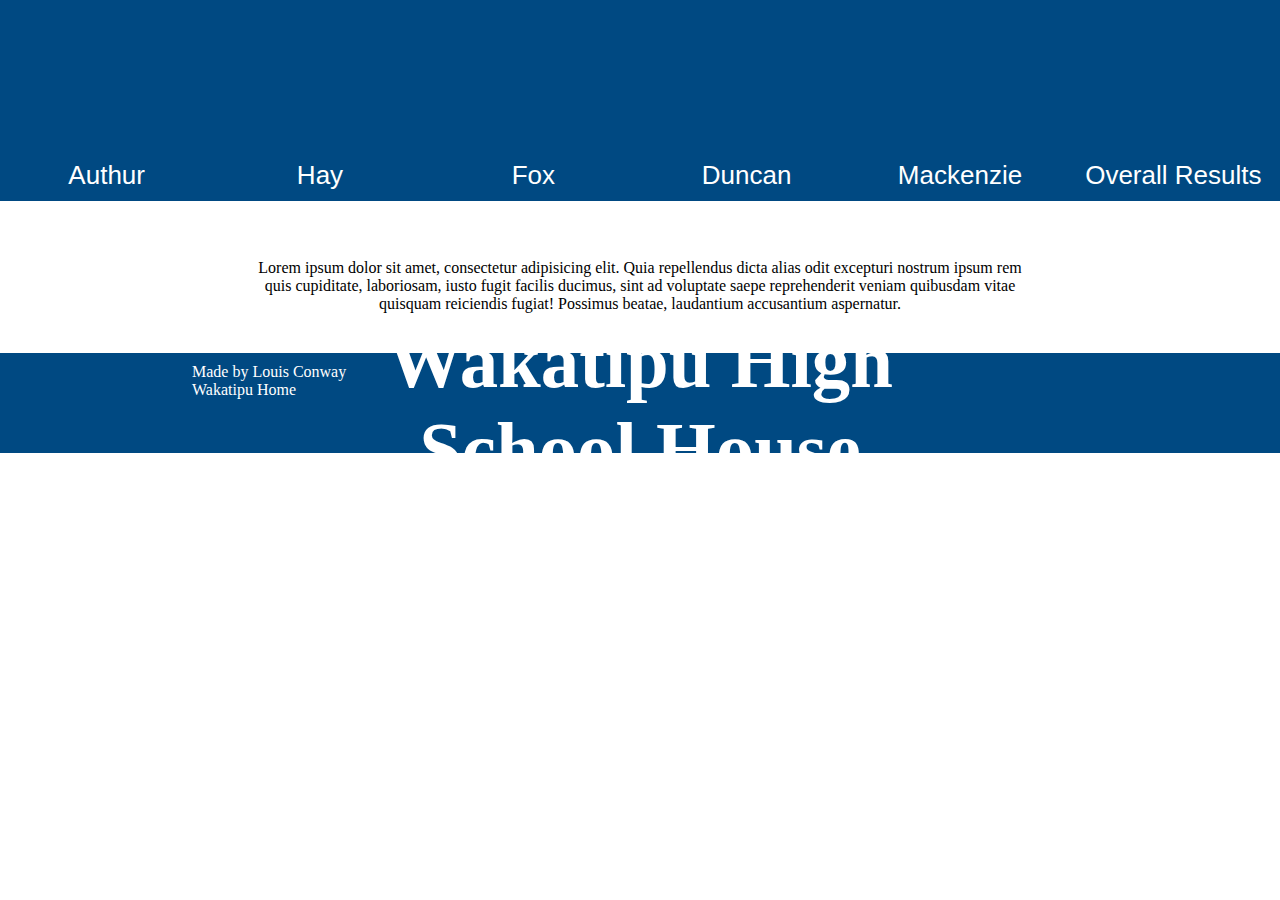
==== index.html @ 6da182ad "Update all id, class and other names to reflect camelcase not anything else. Also have added footer " ====
<!DOCTYPE html>
<html lang="en">
<head>
  <meta charset="UTF-8">
  <meta name="viewport" content="width=device-width, initial-scale=1.0">
  <meta http-equiv="X-UA-Compatible" content="ie=edge">
  <title>Home Page</title>
  <link rel="stylesheet" href="style.css">
</head>

<body>

  <div class="logo">
    <div class="logoZone">
      <a href="index.html">
        <img src="img/logo.png" alt="">
      </a>
    </div>
  </div>

  <nav>
    <button type="button" onclick="pageSelection(2)"  class="linkTag">Authur</button>
    <button type="button" onclick="pageSelection(3)" class="linkTag">Hay</button>
    <button type="button" onclick="pageSelection(5)" class="linkTag">Fox</button>
    <button type="button" onclick="pageSelection(1)" class="linkTag">Duncan</button>
    <button type="button" onclick="pageSelection(4)"  class="linkTag">Mackenzie</button>
    <button onclick="redirrectOverall()" type="button" class="linkTag">Overall Results</button>
  </nav>


  <div class="hero">
    <h1 class="heroText">Wakatipu High School House Results</h1>
    <img class="bgImg" src="img/bg-img.jpeg" alt="">
  </div>

  <div class="mainText">
    <p>Lorem ipsum dolor sit amet, consectetur adipisicing elit. Quia repellendus dicta alias odit excepturi nostrum ipsum rem quis cupiditate, laboriosam, iusto fugit facilis ducimus, sint ad voluptate saepe reprehenderit veniam quibusdam vitae quisquam reiciendis fugiat! Possimus beatae, laudantium accusantium aspernatur.</p>
  </div>

  <footer>

    <div class="footerBoundry">
      <p>Made by Louis Conway</p>
      <a class="linkTag" href="http://www.wakatipu.school.nz">Wakatipu Home</a>
    </div>

  </footer>

</body>
<script src="script.js" ></script>
</html>
---- style.css ----
:root {
  --textPrimary: #ffffff;
  --textSecounday: #000000;
  --mainBackground: #004982;
  --secBackground: #ffffff;
  --header: #ffd522;

}

* {
  margin: 0px;
  padding: 0px;

}

body {
  width: 100%;
  background: var(--secBackground);
}

.hero{
  width: 100%;
  margin: 0 auto;
}

.logo {
  width: 100%;
  height: 150px;
  background-color: var(--mainBackground);
}

.logoZone {
  padding-top: 30px;
  width: 10%;
  margin: 0 auto;
}

.logoZone img {
  width: 100px;

}

.heroText {
  text-align: center;
  color: white;
  font-size: 6vw;
  position: absolute;
  top: 50%;
  left: 50%;
  transform: translate(-50%, -50%);
}

.bgImg{
  max-width: 100%;
  height: auto;
}

nav {
  display: grid;
  grid-template-columns: repeat(6, 1fr);
  grid-auto-rows: auto;
  align-items: center;
  text-align: center;
  background-color: var(--mainBackground);
  color: white;
}

nav button {
  border: none;
  font-size: 26px;
  padding: 10px;
  color: white;
  background-color: var(--mainBackground);
}

nav button:hover {
  cursor: pointer;
  background-color: gold;
}



.linkTag {
  text-decoration: inherit;
  color: inherit;
  cursor: auto;
}

.mainText {
  text-align: center;
  width: 60%;
  margin: 0 auto;
  padding: 40px;
  background-color: var(--secBackground);
  color: var(--textSecounday);
}



.linkTag {
  text-decoration: inherit;
  color: inherit;
  cursor: auto;

}

.hero2 {
  background: var(--header);
  width: 100%;
  height: 200px;

}

.heroText2 {
  text-align: center;
  width: 30%;
  margin: 0 auto;
  color: white;
  padding-top: 30px;

}

.pg2-hero-text h1 {
  padding: 10px;
  font-size: 40px;
}

.houseHeader {
  color: var(--textSecounday);
}


.splitZone {
  display: grid;
  grid-template-columns: repeat(2, 1fr);
}

.splitLeft {
  background-color: var(--secBackground);
  height: 200px;
  width: auto;
}

.splitLeft h1 {
  text-align: center;
  font-size: 30pt;
  padding-top: 20px;
}

.splitRight h1 {
  text-align: center;
  font-size: 30pt;
  padding-top: 20px;
}

.splitLeft p {
  padding: 10px;
  text-align: left;
  color: var(--textSecounday);
}

.splitRight p {
  padding: 10px;
  text-align: left;
  color: var(textSecounday);
}

.splitRight {
  background-color: var(--secBackground);
  height: 200px;
  width: auto;
}

.footerBoundry{
  width: 70%;
  margin: 0 auto;
  padding: 10px;
}

.leaderboard {
  width: 60%;
  margin: 0 auto;
}

.leaderboardPlacing {
  width: 100%;
  padding: 10px;
  margin: 0, auto;
  text-align: left;
}



.leaderboardHeader {
  width: 100%;
  margin: 0, auto;
  padding-top: 10px;
  padding-bottom: 20px;
  text-align: center;
}


footer {
  height: 100px;
  width: 100%;
  background-color: var(--mainBackground);
  color: var(--textPrimary);

}

.splitZone p {
  font-size: 15px;

}

/* Media */


@media only screen and (max-width: 600px) {


  .logo-zone img {
    width: 60px;
  }




.logo {
  height: 20%;
}

  nav {
    display: block;
    text-align: center;
    padding: 20px;

  }

  nav button {
    font-size: 10px;
    padding: 5px;
    font-size: 15px;
    display: block;
    text-align: center;
    margin: 0 auto;
}
  .main-text {
    font-size: 12px;
  }
  .hero-text {
    font-size: 25px;
    padding-bottom: 170px;
  }


  .pg2-hero-text h1 {
    font-size: 30px;
  }
  .pg2-hero-text p {
    font-size: 15px;
    text-align: center;
    width: 70%;
    margin: 0 auto;

  }

  .split-section h1 {
    font-size: 25px; }

  }

  .leaderboard-header {
    font-size: 25px;
    text-align: center;
  }

.leaderboard-placing {
  font-size: 15px;

}

  @media only screen and (max-width: 375px) {

    .logo {
      display: none;
    }

    nav {
      display: block;
      text-align: center;
      padding: 20px;

    }

    nav button {
      font-size: 10px;
      padding: 5px;
      font-size: 15px;
      display: block;
      text-align: center;
      margin: 0 auto;
  }
    .main-text {
      font-size: 12px;
    }
    .hero-text {
      font-size: 25px;
      padding-bottom: 225px;
    }

    .pg2-hero-text h1 {
      font-size: 30px;
    }
    .pg2-hero-text p {
      font-size: 15px;
      text-align: center;
      width: 70%;
      margin: 0 auto;

    }

    .split-section h1 {
      font-size: 25px; }

    }
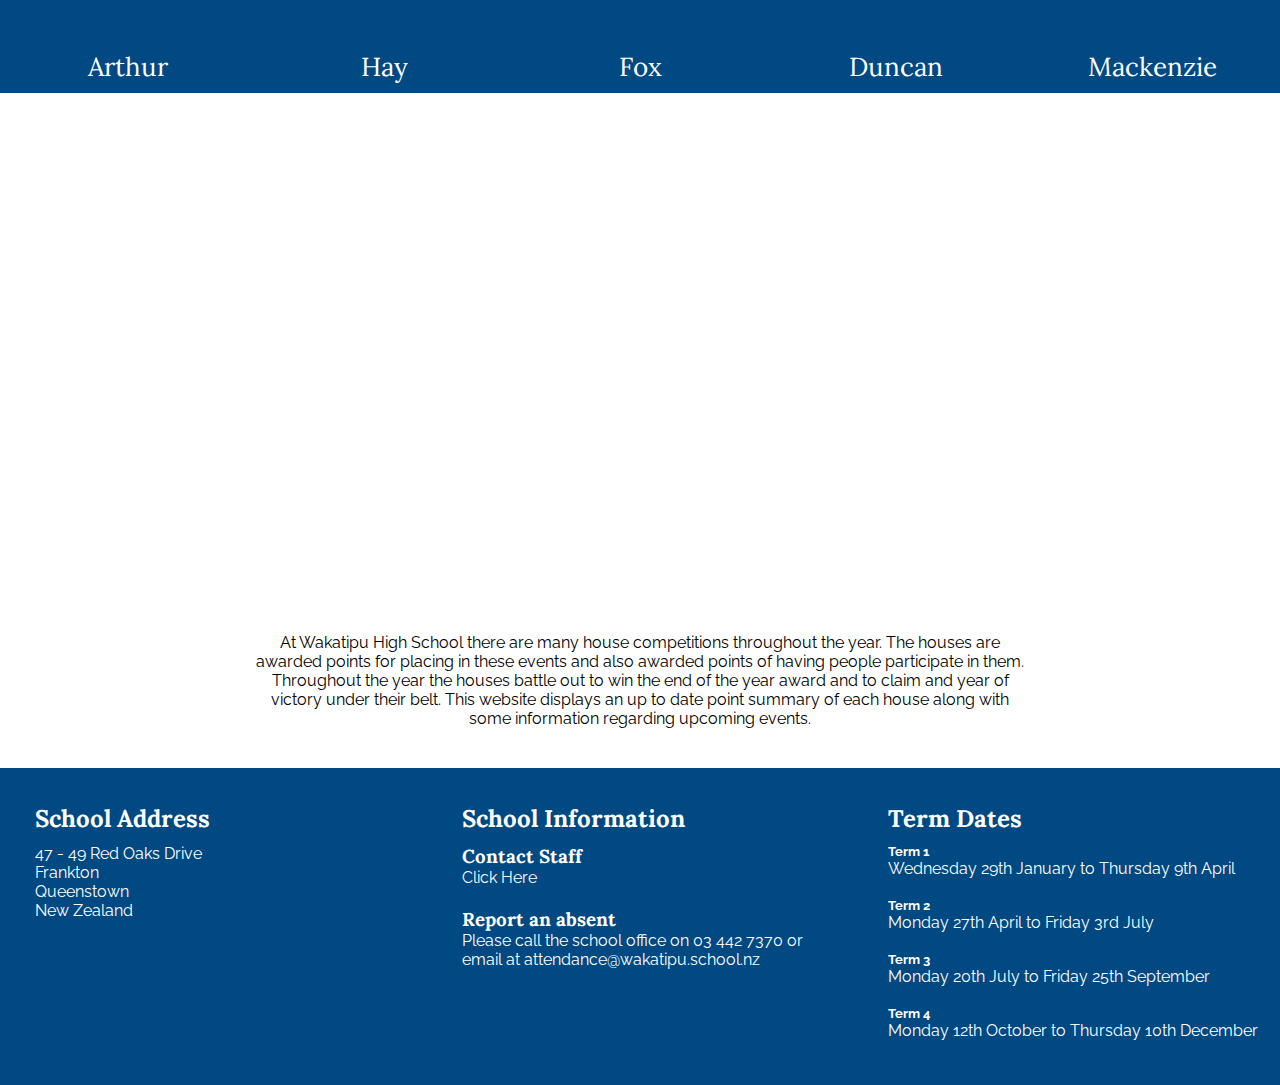
==== commit b2dde0e7: "final commit" ====
--- a/index.html
+++ b/index.html
@@ -9,43 +9,86 @@
 </head>
 
 <body>
-
+<!-- Logo Section -->
   <div class="logo">
-    <div class="logoZone">
-      <a href="index.html">
-        <img src="img/logo.png" alt="">
-      </a>
-    </div>
+    <a href="index.html">
+      <img class="pureLogo"src="img/logo.png" alt="">
+    </a>
+    <a href="index.html">
+      <img class="logoBare" src="img/barelogo.png" alt="">
+    </a>
   </div>
 
+<!-- Naviagtion Elements -->
   <nav>
-    <button type="button" onclick="pageSelection(2)"  class="linkTag">Authur</button>
+    <button type="button" onclick="pageSelection(2)"  class="linkTag">Arthur</button>
     <button type="button" onclick="pageSelection(3)" class="linkTag">Hay</button>
     <button type="button" onclick="pageSelection(5)" class="linkTag">Fox</button>
     <button type="button" onclick="pageSelection(1)" class="linkTag">Duncan</button>
     <button type="button" onclick="pageSelection(4)"  class="linkTag">Mackenzie</button>
-    <button onclick="redirrectOverall()" type="button" class="linkTag">Overall Results</button>
   </nav>
 
-
+<!-- Main hero image class -->
   <div class="hero">
     <h1 class="heroText">Wakatipu High School House Results</h1>
-    <img class="bgImg" src="img/bg-img.jpeg" alt="">
   </div>
 
+<!-- Main text block -->
   <div class="mainText">
-    <p>Lorem ipsum dolor sit amet, consectetur adipisicing elit. Quia repellendus dicta alias odit excepturi nostrum ipsum rem quis cupiditate, laboriosam, iusto fugit facilis ducimus, sint ad voluptate saepe reprehenderit veniam quibusdam vitae quisquam reiciendis fugiat! Possimus beatae, laudantium accusantium aspernatur.</p>
+    <p>At Wakatipu High School there are many house competitions throughout the year. The houses are awarded points for placing in these events and also awarded points of having people participate in them. Throughout the year the houses battle out to win the end of the year award and to claim and year of victory under their belt. This website displays an up to date point summary of each house along with some information regarding upcoming events.</p>
   </div>
 
-  <footer>
+  <!-- Footer -->
+    <footer>
+      <div class="address">
+        <h2>School Address</h2>
+        <div class="box">
+          <p>47 - 49 Red Oaks Drive</p>
+          <p>Frankton</p>
+          <p>Queenstown</p>
+          <p>New Zealand</p>
+        </div>
+      </div>
 
-    <div class="footerBoundry">
-      <p>Made by Louis Conway</p>
-      <a class="linkTag" href="http://www.wakatipu.school.nz">Wakatipu Home</a>
-    </div>
+      <div class="schoolInfo">
+        <h2>School Information</h2>
 
-  </footer>
+        <div class="box">
+          <h3>Contact Staff</h3>
+          <a class="linkTag" href="http://www.wakatipu.school.nz/our-staff.html">Click Here</a>
+        </div>
 
+        <div class="box">
+          <h3>Report an absent</h3>
+          <p>Please call the school office on 03 442 7370 or email at attendance@wakatipu.school.nz</p>
+        </div>
+      </div>
+
+      <div class="termDates">
+        <h2>Term Dates</h2>
+
+        <div class="box">
+          <h5>Term 1</h5>
+          <p>Wednesday 29th January to Thursday 9th April</p>
+        </div>
+
+        <div class="box">
+          <h5>Term 2</h5>
+          <p>Monday 27th April to Friday 3rd July </p>
+        </div>
+
+        <div class="box">
+          <h5>Term 3</h5>
+          <p>Monday 20th July to Friday 25th September</p>
+        </div>
+
+        <div class="box">
+          <h5>Term 4</h5>
+          <p>Monday 12th October to Thursday 10th December</p>
+        </div>
+
+      </div>
+    </footer>
 </body>
 <script src="script.js" ></script>
 </html>
--- a/style.css
+++ b/style.css
@@ -1,63 +1,52 @@
+@import url('https://fonts.googleapis.com/css?family=Lora|Raleway&display=swap');
+
+/*
+
+font-family: 'Raleway', sans-serif;
+font-family: 'Lora', serif; */
+
 :root {
   --textPrimary: #ffffff;
   --textSecounday: #000000;
   --mainBackground: #004982;
   --secBackground: #ffffff;
   --header: #ffd522;
-
-}
+  --grey: #bebebe;
+}
+
+/* Defult Info */
 
 * {
   margin: 0px;
   padding: 0px;
 
 }
-
+/* Body */
 body {
   width: 100%;
   background: var(--secBackground);
 }
 
-.hero{
-  width: 100%;
-  margin: 0 auto;
-}
-
+/* Logo */
 .logo {
-  width: 100%;
-  height: 150px;
   background-color: var(--mainBackground);
 }
 
-.logoZone {
-  padding-top: 30px;
-  width: 10%;
-  margin: 0 auto;
-}
-
-.logoZone img {
-  width: 100px;
-
-}
-
-.heroText {
-  text-align: center;
-  color: white;
-  font-size: 6vw;
-  position: absolute;
-  top: 50%;
-  left: 50%;
-  transform: translate(-50%, -50%);
-}
-
-.bgImg{
-  max-width: 100%;
-  height: auto;
-}
-
+.pureLogo {
+  display: block;
+  margin: 0 auto;
+  width: 110px;
+  padding: 20px;
+}
+
+.logoBare {
+  display: none;
+}
+
+/* Navigation  */
 nav {
   display: grid;
-  grid-template-columns: repeat(6, 1fr);
+  grid-template-columns: repeat(5, 1fr);
   grid-auto-rows: auto;
   align-items: center;
   text-align: center;
@@ -71,6 +60,7 @@
   padding: 10px;
   color: white;
   background-color: var(--mainBackground);
+  font-family: Lora;
 }
 
 nav button:hover {
@@ -78,163 +68,234 @@
   background-color: gold;
 }
 
-
-
+/* Home Page Hero Elements */
+.hero {
+  width: 100%;
+  margin: 0 auto;
+  background-image: url("img/bg-img.jpeg");
+  background-color: var(mainBackground)l;
+  height: 500px;
+  background-position: center;
+  background-repeat: no-repeat;
+  background-size: cover;
+}
+
+.heroText {
+  text-align: center;
+  color: white;
+  font-size: 6vw;
+  width: 60%;
+  margin: 0 auto;
+  padding-top: 7%;
+  font-family: Lora;
+}
+
+.heroText2 h1 {
+  text-align: center;
+  color: white;
+  font-size: 65px;
+  width: 60%;
+  margin: 0 auto;
+  font-family: Lora;
+}
+
+.heroText2 p {
+  text-align: center;
+  color: white;
+  font-size: 18px;
+  width: 60%;
+  margin: 0 auto;
+  font-family: Lora;
+}
+
+/* Home Page Main Text */
+.mainText {
+  text-align: center;
+  width: 60%;
+  margin: 0 auto;
+  padding: 40px;
+  background-color: var(--secBackground);
+  color: var(--textSecounday);
+  font-family: Raleway;
+}
+
+/* House Page Header */
+.houseHeader {
+  color: var(--textSecounday);
+
+}
+
+/* House Page Hero */
+.hero2 {
+  width: 100%;
+  height: 200px;
+  background-color: var(--grey);
+}
+.heroText2 {
+  padding-top: 40px;
+}
+
+/* House Colour Classes */
+.hayColour {
+  background-color: green;
+}
+
+.arthurColour {
+  background-color: blue;
+}
+
+.duncanColour {
+  background-color: black;
+}
+
+.foxColour {
+  background-color: red;
+}
+
+.mackenzieColour {
+  background-color: orange;
+}
+
+/* House Page Split Zone */
+.splitZone {
+  display: grid;
+  grid-template-columns: repeat(auto-fit, minmax(320px, 1fr));
+}
+
+.splitLeft {
+  background-color: var(--secBackground);
+  height: 200px;
+  width: auto;
+  padding: 20px;
+}
+
+.splitRight {
+  background-color: var(--secBackground);
+  height: 200px;
+  width: auto;
+  padding: 20px;
+}
+
+/* Split Zone header */
+#upcoming {
+  text-align: center;
+  font-size: 40px;
+  font-family: Lora;
+  padding-bottom: 10px;
+
+}
+
+#point {
+  text-align: center;
+  font-size: 40px;
+  font-family: Lora;
+  padding-bottom: 10px;
+}
+ /* Split Zone subheading */
+#pointBlurb {
+  text-align: center;
+  font-size: 20px;
+  font-family: Raleway;
+  padding: 15px;
+}
+#upcomingBlurb {
+  text-align: center;
+  font-size: 20px;
+  font-family: Raleway;
+  padding: 15px;
+}
+
+/* Split Zone Box */
+.splitBox {
+  padding: 10px;
+  border: 3px solid;
+  border-radius: 1.5px;
+  border-color: var(--mainBackground)
+}
+
+.subheading {
+  text-align: left;
+  color: var(--textSecounday);
+  font-size: 20px;
+  font-family: Raleway;
+}
+
+/* Other */
 .linkTag {
   text-decoration: inherit;
   color: inherit;
   cursor: auto;
 }
 
-.mainText {
-  text-align: center;
-  width: 60%;
-  margin: 0 auto;
-  padding: 40px;
-  background-color: var(--secBackground);
-  color: var(--textSecounday);
-}
-
-
-
-.linkTag {
-  text-decoration: inherit;
-  color: inherit;
-  cursor: auto;
-
-}
-
-.hero2 {
-  background: var(--header);
-  width: 100%;
-  height: 200px;
-
-}
-
-.heroText2 {
-  text-align: center;
-  width: 30%;
-  margin: 0 auto;
-  color: white;
-  padding-top: 30px;
-
-}
-
-.pg2-hero-text h1 {
-  padding: 10px;
-  font-size: 40px;
-}
-
-.houseHeader {
-  color: var(--textSecounday);
-}
-
-
-.splitZone {
-  display: grid;
-  grid-template-columns: repeat(2, 1fr);
-}
-
-.splitLeft {
-  background-color: var(--secBackground);
-  height: 200px;
-  width: auto;
-}
-
-.splitLeft h1 {
-  text-align: center;
-  font-size: 30pt;
-  padding-top: 20px;
-}
-
-.splitRight h1 {
-  text-align: center;
-  font-size: 30pt;
-  padding-top: 20px;
-}
-
-.splitLeft p {
-  padding: 10px;
-  text-align: left;
-  color: var(--textSecounday);
-}
-
-.splitRight p {
-  padding: 10px;
-  text-align: left;
-  color: var(textSecounday);
-}
-
-.splitRight {
-  background-color: var(--secBackground);
-  height: 200px;
-  width: auto;
-}
-
-.footerBoundry{
-  width: 70%;
-  margin: 0 auto;
-  padding: 10px;
-}
-
-.leaderboard {
-  width: 60%;
-  margin: 0 auto;
-}
-
-.leaderboardPlacing {
-  width: 100%;
-  padding: 10px;
-  margin: 0, auto;
-  text-align: left;
-}
-
-
-
-.leaderboardHeader {
-  width: 100%;
-  margin: 0, auto;
-  padding-top: 10px;
-  padding-bottom: 20px;
-  text-align: center;
-}
-
-
+/* Footer */
 footer {
-  height: 100px;
+  height: auto;
   width: 100%;
   background-color: var(--mainBackground);
   color: var(--textPrimary);
-
-}
-
-.splitZone p {
-  font-size: 15px;
-
-}
-
-/* Media */
-
-
+  font-family: Raleway;
+  display: grid;
+  grid-template-columns: repeat(auto-fit, minmax(320px, 1fr));
+  padding: 20px;
+}
+
+footer h2{
+    font-family: Lora;
+
+}
+
+footer h3 {
+  font-family: Lora;
+}
+
+footer p {
+  font-family: Raleway;
+
+}
+
+/* Spilt three box footer */
+.address {
+  padding: 15px;
+  width: 90%
+
+}
+.schoolInfo {
+  padding: 15px;
+  width: 90%
+}
+.termDates {
+  padding: 15px;
+  width: 90%;
+}
+
+/* Box Elememts */
+.box {
+  padding-bottom: 10px;
+  padding-top: 10px;
+}
+
+
+/* Media Tablet Viewing */
 @media only screen and (max-width: 600px) {
 
-
-  .logo-zone img {
-    width: 60px;
-  }
-
-
-
-
-.logo {
-  height: 20%;
-}
-
+/* Logo */
+.pureLogo {
+  display: none;
+}
+
+.logoBare {
+  display: block;
+  margin: 0 auto;
+  width: 50px;
+  padding-top: 10px;
+}
+
+
+/* Navigation */
   nav {
     display: block;
     text-align: center;
     padding: 20px;
-
   }
 
   nav button {
@@ -245,82 +306,91 @@
     text-align: center;
     margin: 0 auto;
 }
+
+/* Home Page Hero Image */
+.hero {
+  height: 300px;
+  padding-top: 100px;
+}
+
+
+/* House Page header */
+.heroText2 h1 {
+  text-align: center;
+  color: white;
+  font-size: 35px;
+  width: 60%;
+  margin: 0 auto;
+  padding-top: 4%;
+  font-family: Lora;
+}
+
+.heroText2 p {
+  text-align: center;
+  color: white;
+  font-size: 15px;
+  width: 60%;
+  margin: 0 auto;
+  font-family: Lora;
+}
+
+/* Main home page text*/
   .main-text {
     font-size: 12px;
   }
-  .hero-text {
-    font-size: 25px;
-    padding-bottom: 170px;
-  }
-
-
-  .pg2-hero-text h1 {
+
+  /* Split Zone header */
+  #upcoming {
+    text-align: center;
     font-size: 30px;
-  }
-  .pg2-hero-text p {
+    font-family: Lora;
+    padding-bottom: 10px;
+  }
+
+  #point {
+    text-align: center;
+    font-size: 30px;
+    font-family: Lora;
+    padding-bottom: 10px;
+  }
+   /* Split Zone subheading */
+  #pointBlurb {
+    text-align: left;
     font-size: 15px;
-    text-align: center;
-    width: 70%;
+    font-family: Raleway;
+  }
+  #upcomingBlurb {
+    text-align: left;
+    font-size: 15px;
+    font-family: Raleway;
+  }
+
+  /* Footer */
+  footer {
+    height: auto;
+    width: 100%;
+    background-color: var(--mainBackground);
+    color: var(--textPrimary);
+    font-family: Raleway;
+    display: grid;
+    grid-template-columns: repeat(auto-fit, minmax(320px, 1fr));
+  }
+
+  .footerBox {
+    width: 90%;
     margin: 0 auto;
-
-  }
-
-  .split-section h1 {
-    font-size: 25px; }
-
-  }
-
-  .leaderboard-header {
-    font-size: 25px;
-    text-align: center;
-  }
-
-.leaderboard-placing {
-  font-size: 15px;
-
-}
-
-  @media only screen and (max-width: 375px) {
-
-    .logo {
-      display: none;
     }
 
-    nav {
-      display: block;
-      text-align: center;
-      padding: 20px;
-
-    }
-
-    nav button {
-      font-size: 10px;
-      padding: 5px;
-      font-size: 15px;
-      display: block;
-      text-align: center;
-      margin: 0 auto;
-  }
-    .main-text {
-      font-size: 12px;
-    }
-    .hero-text {
-      font-size: 25px;
-      padding-bottom: 225px;
-    }
-
-    .pg2-hero-text h1 {
-      font-size: 30px;
-    }
-    .pg2-hero-text p {
-      font-size: 15px;
-      text-align: center;
-      width: 70%;
-      margin: 0 auto;
-
-    }
-
-    .split-section h1 {
-      font-size: 25px; }
-
-    }
+  footer h2{
+      font-size: 20px;
+  }
+
+  footer h3 {
+    font-size: 16px;
+
+  }
+
+  footer p {
+    font-size: 12px;
+
+  }
